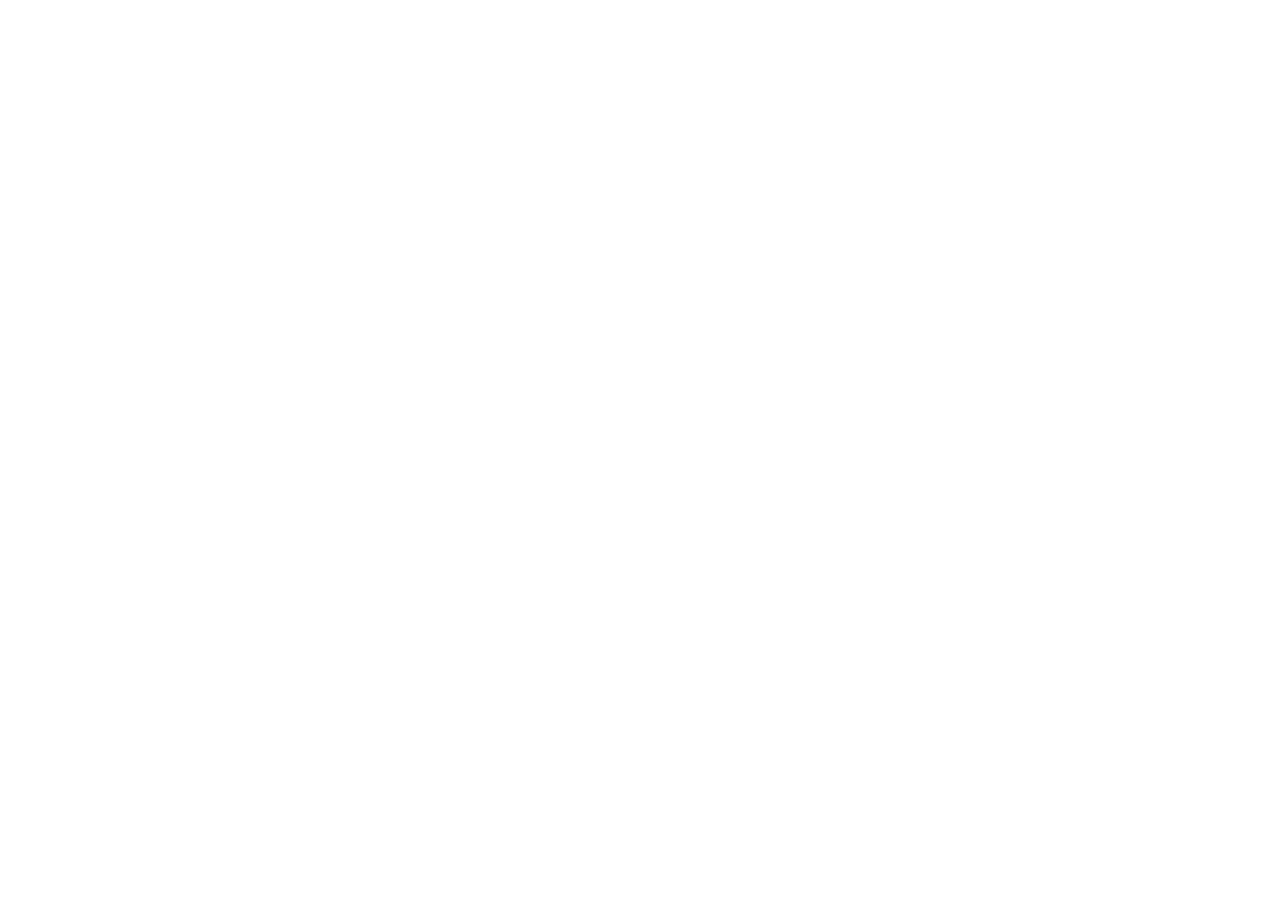
==== home.html @ c617d535 "Build html frame and folder tree" ====
<!DOCTYPE html>
<html lang="en">
  <head>
    <meta charset="UTF-8" />
    <meta http-equiv="X-UA-Compatible" content="IE=edge" />
    <meta name="viewport" content="width=device-width, initial-scale=1.0" />
    <title>Oval Rental</title>
    <link
      rel="stylesheet"
      href="https://cdn.jsdelivr.net/npm/bootstrap@5.1.3/dist/css/bootstrap.min.css"
      integrity="sha384-1BmE4kWBq78iYhFldvKuhfTAU6auU8tT94WrHftjDbrCEXSU1oBoqyl2QvZ6jIW3"
      crossorigin="anonymous"
    />
    <link
      rel="stylesheet"
      href="https://cdnjs.cloudflare.com/ajax/libs/font-awesome/6.1.1/css/all.min.css"
      integrity="sha512-KfkfwYDsLkIlwQp6LFnl8zNdLGxu9YAA1QvwINks4PhcElQSvqcyVLLD9aMhXd13uQjoXtEKNosOWaZqXgel0g=="
      crossorigin="anonymous"
      referrerpolicy="no-referrer"
    />
    <link rel="stylesheet" href="assets/css/style.css" />
  </head>
  <body>
    <div id="main">
      <div id="header">
        <div id="nav"></div>
      </div>
      <div id="content">
        <div class="desc"></div>
        <div class="offer"></div>
        <div class="about-us"></div>
      </div>
      <div id="footer"></div>
    </div>
  </body>
</html>
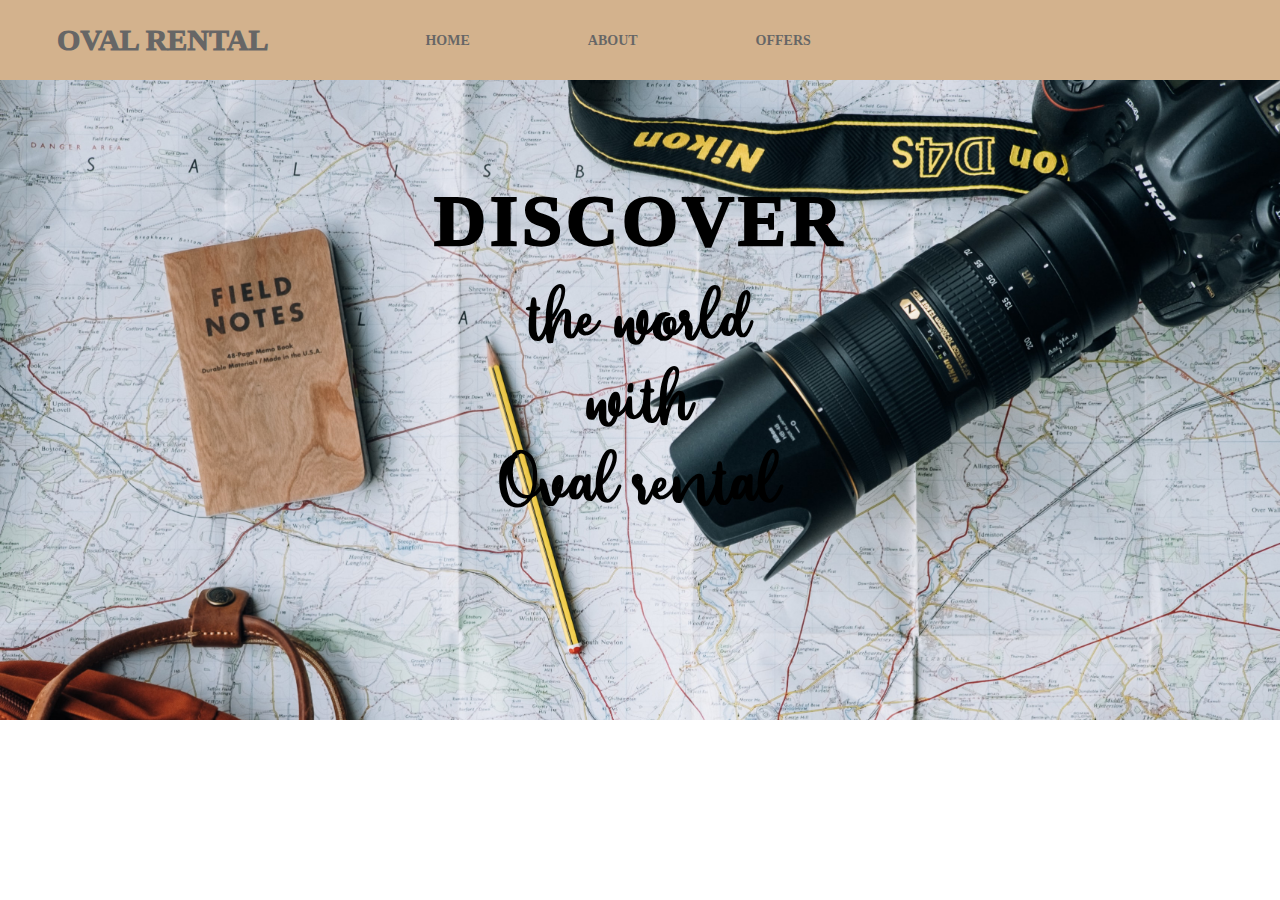
==== commit f94380dd: "tvv-header+slider" ====
--- a/home.html
+++ b/home.html
@@ -18,13 +18,48 @@
       crossorigin="anonymous"
       referrerpolicy="no-referrer"
     />
+    <link rel="stylesheet" href="./assets/fonts/stylesheet.css">
     <link rel="stylesheet" href="assets/css/style.css" />
   </head>
   <body>
     <div id="main">
+      <!-- Begin: header -->
       <div id="header">
-        <div id="nav"></div>
+        <!--Begin: title -->
+        <div class="main-title"><a href="#">Oval rental</a></div>
+        <!-- End: title -->
+        <!-- Begining a list -->
+        <div id="order-list">
+          <ul class="nav">
+            <li><a href="">Home</a></li>
+            <li><a href="">About</a></li>
+            <li><a href="">Offers</a></li>
+          </ul>
+        </div>
+        <!-- Ending a list -->
+        <!-- Begin: Search button -->
+        <div class="search-button">
+          <a href="">
+            <i class="nav-search fa-solid fa-magnifying-glass"></i>
+          </a>
+        </div>
+        <!-- End: Search button -->
       </div>
+      <!-- End: header -->
+      <!-- Begin: slider -->
+      <div id="slider">
+        <div class="text-content">
+          <h1 class="text-heading">Discover</h1>
+          <pre class="text-subheading">
+the world
+with
+Oval rental
+        </pre
+          >
+        </div>
+      </div>
+    </div>
+      <!-- End: slider -->
       <div id="content">
         <div class="desc"></div>
         <div class="offer"></div>
--- a/assets/fonts/stylesheet.css
+++ b/assets/fonts/stylesheet.css
@@ -0,0 +1,13 @@
+@font-face {
+    font-family: 'Beyond';
+    src: url('Beyond.eot');
+    src: url('Beyond.eot?#iefix') format('embedded-opentype'),
+        url('Beyond.woff2') format('woff2'),
+        url('Beyond.woff') format('woff'),
+        url('Beyond.ttf') format('truetype'),
+        url('Beyond.svg#Beyond') format('svg');
+    font-weight: normal;
+    font-style: normal;
+    font-display: swap;
+}
+
--- a/assets/css/style.css
+++ b/assets/css/style.css
@@ -0,0 +1,98 @@
+*{
+    padding: 0;
+    margin: 0;
+    box-sizing: border-box;
+}
+
+#header{
+    height: 80px;
+    background-color: rgb(182, 127, 65);
+    opacity: 0.6;
+    position: fixed;
+    top: 0;
+    left: 0;
+    display: flex;
+    right: 0;
+    z-index: 1;
+}
+
+#header .main-title a{
+    display: inline-block;
+    text-decoration: none;
+    margin: 0 100px 0 57px;
+    font-size: 30px;
+    color: #000;
+    font-weight: 1000;
+    text-transform: uppercase;
+    line-height: 80px;
+}
+
+#order-list{
+    display: inline-block;
+    line-height: 80px;
+}
+
+.nav li{
+    list-style-type: none;
+    display: inline-block;
+    margin: 0 57px;
+}
+
+.nav li a{
+    color: #000;
+    font-weight: 800;
+    text-transform: uppercase;
+    font-size: 14px;
+    text-decoration: none;
+    padding: 0 0 3px 0;
+    text-align: center;
+}
+
+.nav li:hover a{
+    border-bottom: 3px solid #fa9e1b;
+}
+
+.search-button{
+    float: right;
+    position: absolute;
+    right: 0;
+    margin-right: 57px;
+    line-height: 80px;
+}
+
+.search-button .nav-search{
+    color: #fff;
+}
+
+.search-button .nav-search:hover{
+    color: red;
+}
+
+#slider{
+    position: relative;
+    margin-top: 80px;
+    padding-top: 50%;
+    background: url('/assets/img/travel1.jpg') top center / cover no-repeat;
+}
+
+#slider .text-content{
+    position: absolute;
+    top: 100px;
+    text-align: center;
+    color: #000;
+    width: 100%;
+}
+
+.text-content .text-heading{
+    font-size: 72px;
+    text-transform: uppercase;
+    margin-bottom: 15px;
+    letter-spacing: 4px;
+    font-weight: 1000;
+}
+
+.text-content .text-subheading{
+    font-size: 60px;
+    font-family: Beyond;
+    font-weight: 1000;
+}